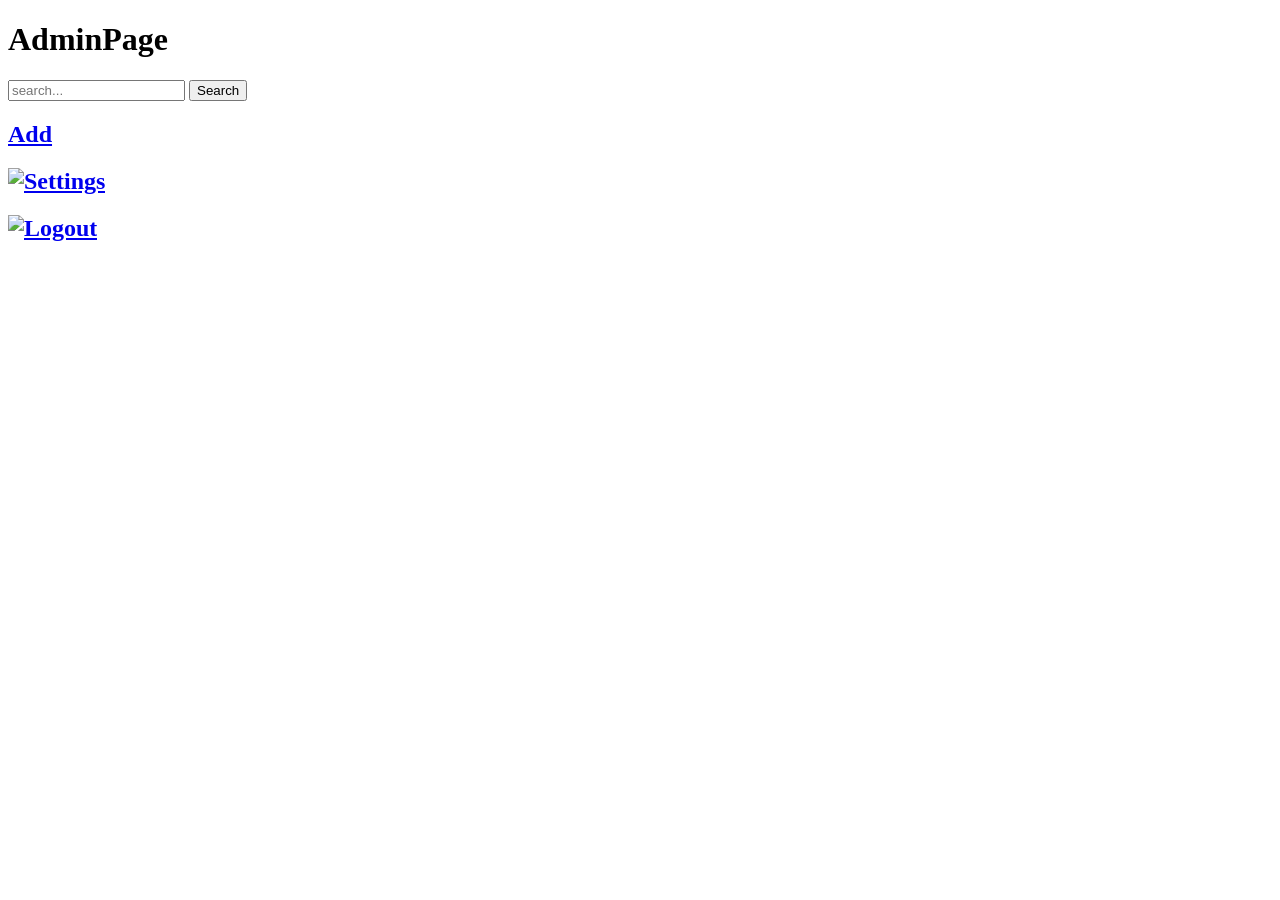
==== app/src/main/resources/templates/admin.html @ 3cd96ed6 "merge" ====
<!DOCTYPE html>

<html xmlns:th="http://www.thymeleaf.org">
    <head>
        <meta charset="utf-8">
        <meta http-equiv="X-UA-Compatible" content="IE=edge">
        <title></title>
        <meta name="description" content="">
        <meta name="viewport" content="width=device-width, initial-scale=1">
        <link type="text/css" rel="stylesheet" href="/adminstylesheet.css">
        <script src="https://code.jquery.com/jquery-3.6.0.min.js"></script>
        <script src="/admin.js"></script>

    </head>
    <body>

        <div id = "header">
            <h1 id="admin">AdminPage</h1>
            <div id = "searchContainer">
                <form id = "searchForm">
                    <label for="search"></label>
                    <input type="text" id = "search" placeholder = "search..."q>
                    <button type = "submit" id = "searchButton">Search</button>
                </form>
            </div>
            <h2 id = "addBook"><a href = "/book/adminAddBookPage">Add</a></h2>

            <h2 id="settings">
                <a href="/settings/settingsEntry">
                    <img src="/Settings.png" alt="Settings" style="width: 55px; height: 55px;">
                </a>
            </h2>

            <h2 id="home">
                <a href="/logout">
                    <img src="/Logout.png" alt="Logout" style="width: 55px; height: 55px;">
                </a>
            </h2>


        </div>
        <div id = "subheaderbar">

        </div>

        <ul id="bookList"></ul>

        <script src="" async defer></script>
    </body>
</html>
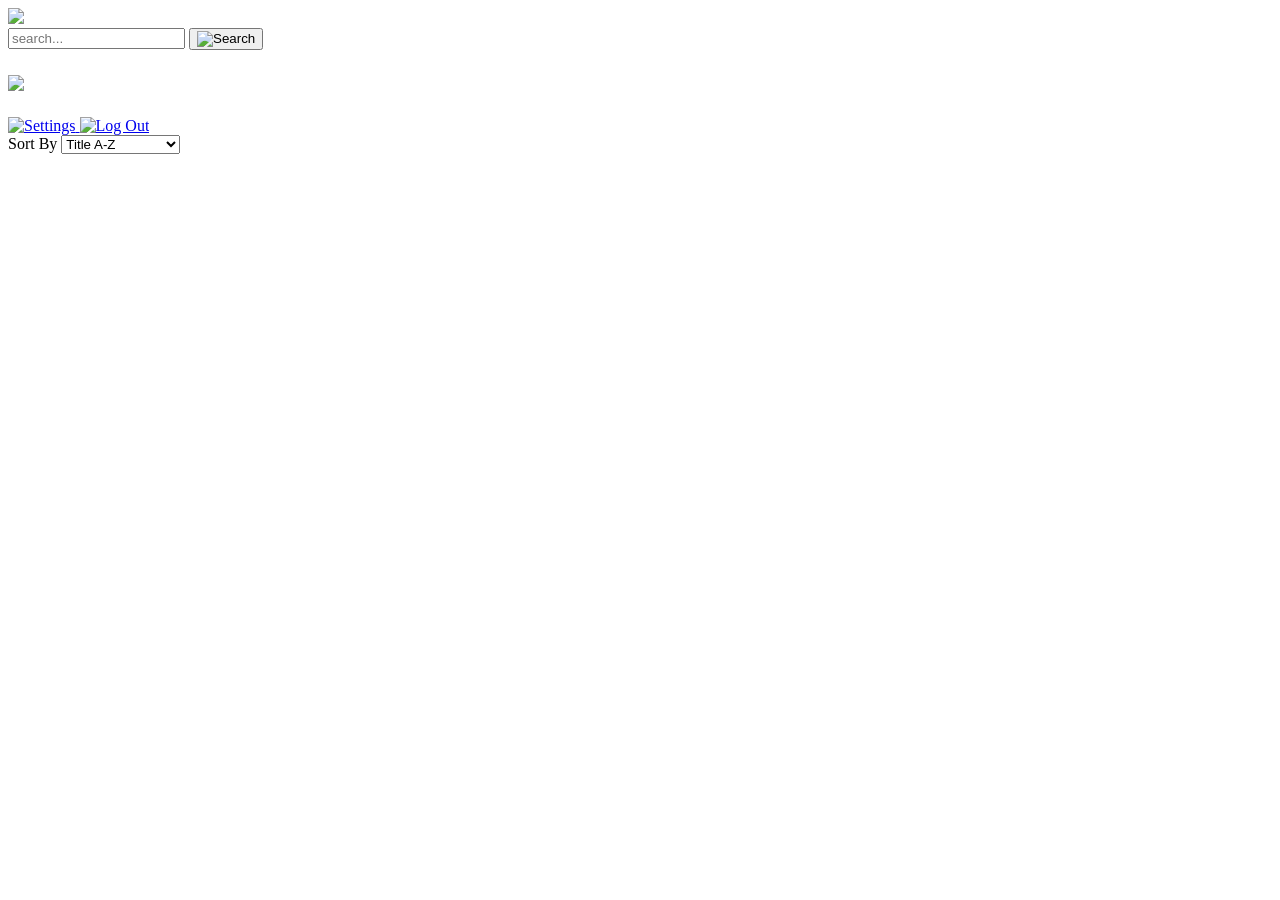
==== commit 341b4d7f: "fixed so prices display for both user and admin, admin can edit price along other values of book" ====
--- a/app/src/main/resources/templates/admin.html
+++ b/app/src/main/resources/templates/admin.html
@@ -15,32 +15,43 @@
     <body>
 
         <div id = "header">
-            <h1 id="admin">AdminPage</h1>
+            <img id="logo" src = "/AmazinInsiders.png">
             <div id = "searchContainer">
                 <form id = "searchForm">
                     <label for="search"></label>
                     <input type="text" id = "search" placeholder = "search..."q>
-                    <button type = "submit" id = "searchButton">Search</button>
+                    <button type = "submit" id = "searchButton">
+                        <img src="/search-icon.png" alt="Search" style="width: 11px; height: 11px;">
+                    </button>
                 </form>
             </div>
-            <h2 id = "addBook"><a href = "/book/adminAddBookPage">Add</a></h2>
+            <h2 id = "addBook"><a href = "/book/adminAddBookPage"><img src="/addBook.png" class = "add-icon"></a></h2>
 
-            <h2 id="settings">
-                <a href="/settings/settingsEntry">
-                    <img src="/Settings.png" alt="Settings" style="width: 55px; height: 55px;">
-                </a>
-            </h2>
+          
+            <a href="/settings/settingsEntry" id = "settingsButton">
+                <img src="/Settings.png" alt="Settings" class="settings-icon">
+            </a>
+  
 
-            <h2 id="home">
-                <a href="/logout">
-                    <img src="/Logout.png" alt="Logout" style="width: 55px; height: 55px;">
-                </a>
-            </h2>
+
+            <a href="/" id= "logoutButton">
+                <img src="/Logout.png" alt="Log Out" class="logout-icon">
+            </a>
+
 
 
         </div>
         <div id = "subheaderbar">
+            <label>Sort By</label>
+            <select id = "sort">
+                <option value="title A-Z">Title A-Z</option>
+                <option value="title Z-A">Title Z-A</option>
+                <option value="authour A-Z">Authour A-Z</option>
+                <option value="authour Z-A">Authour Z-A</option>
+                <option value="price low to high">price low to high</option>
+                <option value="price high to low">price high to low</option>
 
+            </select>
         </div>
 
         <ul id="bookList"></ul>
